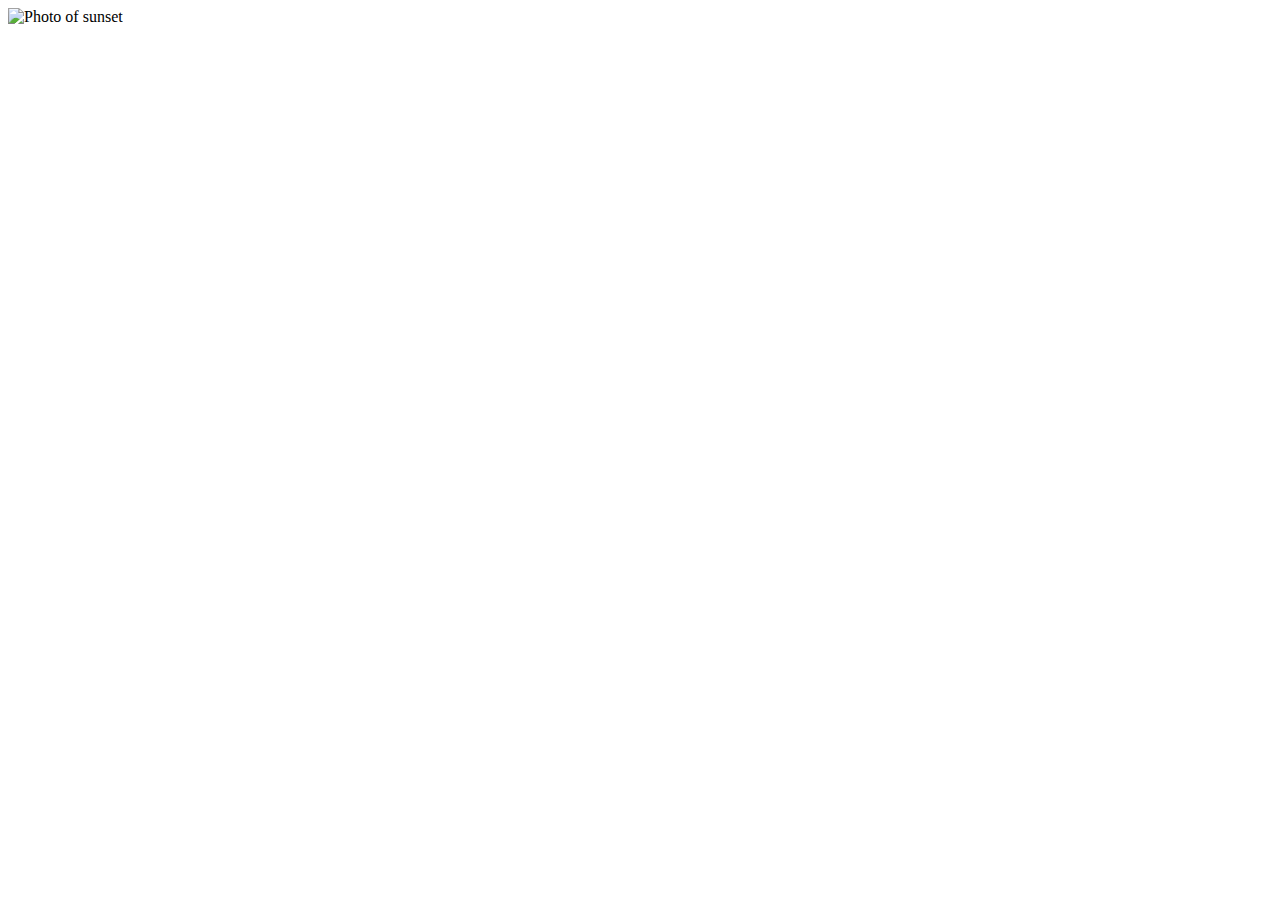
==== src/main/resources/templates/index.html @ 43357ff5 "nw" ====
<!DOCTYPE html>
<html lang="en" layout:decorate="~{layout}" xmlns:layout="http://www.ultraq.net.nz/thymeleaf/layout"
    xmlns:th="http://www.thymeleaf.org">

<body>
    <div layout:fragment="content">
        <section class="my-5">
            <div class="container">
                <div class="row">
                    <div th:each="plant : ${plants}" class="col-4 item">
                        <div class="card item-card">
                            <img src="https://static.pexels.com/photos/7096/people-woman-coffee-meeting.jpg" alt="Photo of sunset">
                            <h5 class="card-title mt-3 mb-3" th:text="${plant.scientificName}">
                                </h5>
                                <p th:text="${plant.englishName}"></p>
                                <p th:text="${plant.localName}"></p>
                                <p class="card-text" th:text="${plant.narration}"></p>
                        </div>
                    </div>
                </div>
            </div>
        </section>
    </div>
</body>

</html>
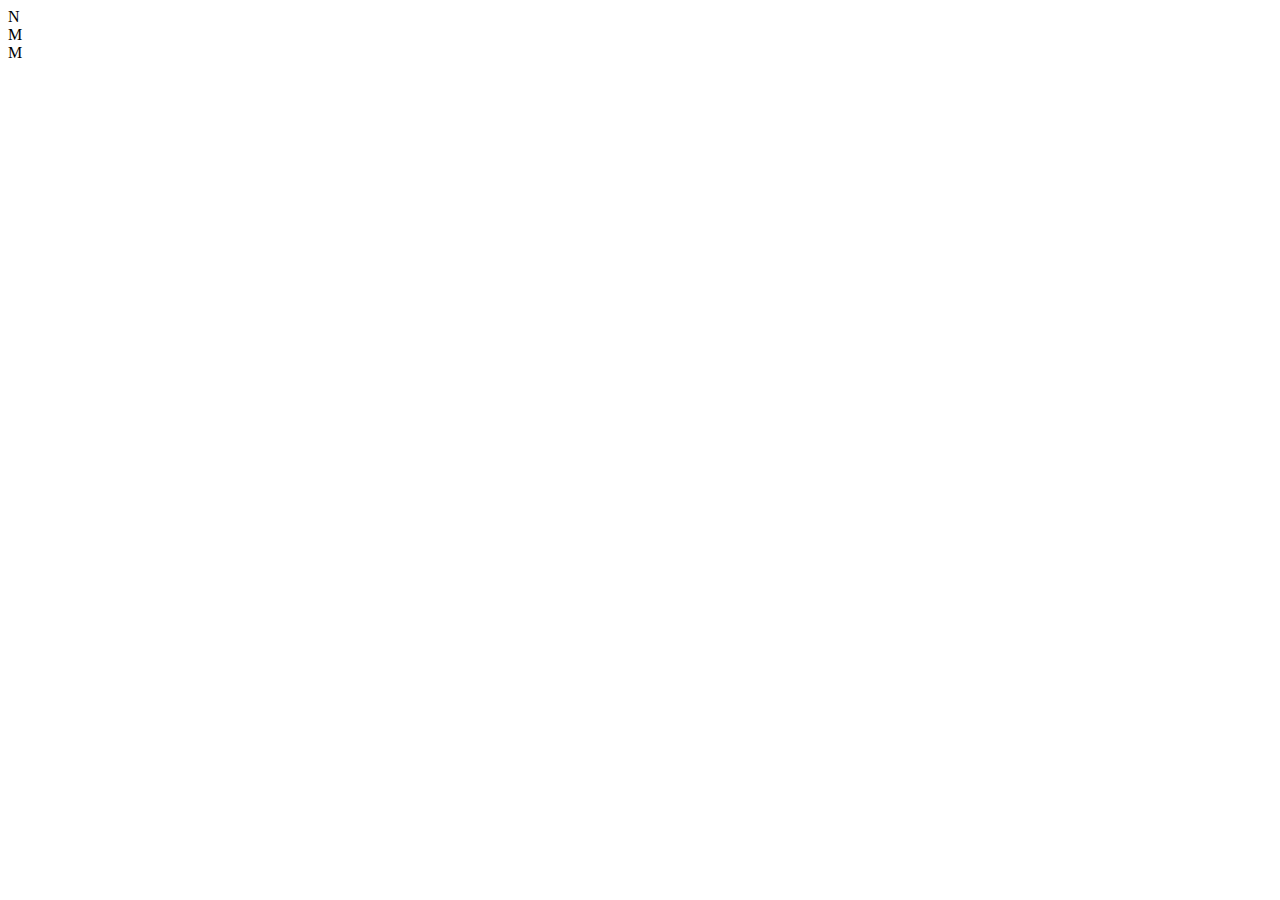
==== commit 061bded8: "Changing to layouts." ====
--- a/src/main/resources/templates/index.html
+++ b/src/main/resources/templates/index.html
@@ -6,17 +6,22 @@
     <div layout:fragment="content">
         <section class="my-5">
             <div class="container">
-                <div class="row">
-                    <div th:each="plant : ${plants}" class="col-4 item">
-                        <div class="card item-card">
-                            <img src="https://static.pexels.com/photos/7096/people-woman-coffee-meeting.jpg" alt="Photo of sunset">
-                            <h5 class="card-title mt-3 mb-3" th:text="${plant.scientificName}">
-                                </h5>
-                                <p th:text="${plant.englishName}"></p>
-                                <p th:text="${plant.localName}"></p>
-                                <p class="card-text" th:text="${plant.narration}"></p>
-                        </div>
-                    </div>
+                <div class="row" style="flex-direction: row">
+                    <div class="col-4">N</div>
+                    <div class="col-4">M </div>
+                    <div class="col-4">M</div>
+
+
+                        <!--                    <div class="col-4 item" th:each="plant : ${plants}">-->
+<!--                        <div class="card item-card">-->
+<!--                            <img src="https://static.pexels.com/photos/7096/people-woman-coffee-meeting.jpg" alt="Photo of sunset">-->
+<!--                            <h5 class="card-title mt-3 mb-3" th:text="${plant.scientificName}">-->
+<!--                                </h5>-->
+<!--                                <p th:text="${plant.englishName}"></p>-->
+<!--                                <p th:text="${plant.localName}"></p>-->
+<!--                                <p class="card-text" th:text="${plant.narration}"></p>-->
+<!--                        </div>-->
+<!--                    </div>-->
                 </div>
             </div>
         </section>
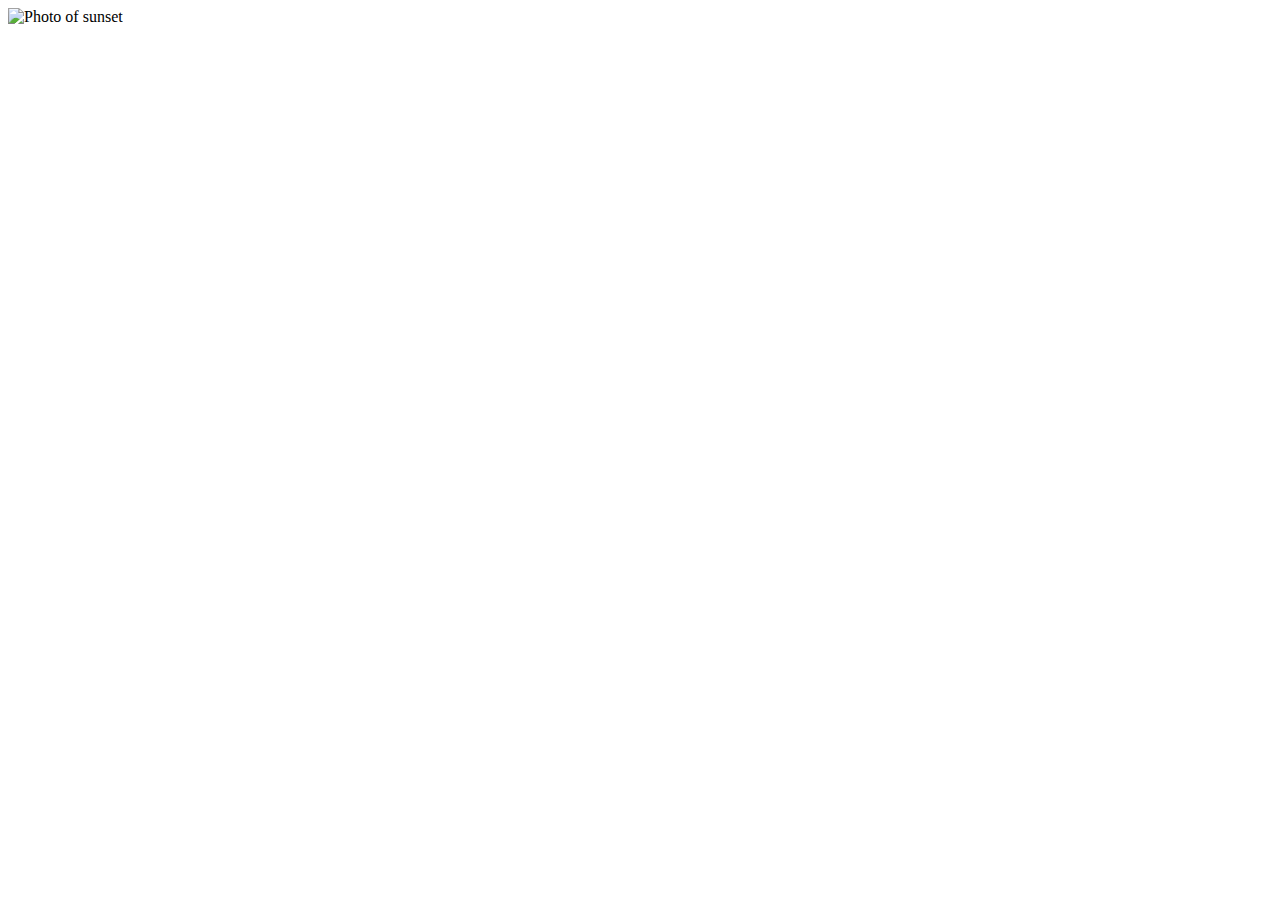
==== commit 89afaee0: "nw" ====
--- a/src/main/resources/templates/index.html
+++ b/src/main/resources/templates/index.html
@@ -6,22 +6,18 @@
     <div layout:fragment="content">
         <section class="my-5">
             <div class="container">
-                <div class="row" style="flex-direction: row">
-                    <div class="col-4">N</div>
-                    <div class="col-4">M </div>
-                    <div class="col-4">M</div>
-
-
-                        <!--                    <div class="col-4 item" th:each="plant : ${plants}">-->
-<!--                        <div class="card item-card">-->
-<!--                            <img src="https://static.pexels.com/photos/7096/people-woman-coffee-meeting.jpg" alt="Photo of sunset">-->
-<!--                            <h5 class="card-title mt-3 mb-3" th:text="${plant.scientificName}">-->
-<!--                                </h5>-->
-<!--                                <p th:text="${plant.englishName}"></p>-->
-<!--                                <p th:text="${plant.localName}"></p>-->
-<!--                                <p class="card-text" th:text="${plant.narration}"></p>-->
-<!--                        </div>-->
-<!--                    </div>-->
+                <div class="row">
+                    <div class="col item" th:each="plant : ${plants}">
+                        <div class="card item-card">
+                            <img src="https://static.pexels.com/photos/7096/people-woman-coffee-meeting.jpg"
+                                alt="Photo of sunset">
+                            <h5 class="card-title mt-3 mb-3" th:text="${plant.scientificName}">
+                            </h5>
+                            <p th:text="${plant.englishName}"></p>
+                            <p th:text="${plant.localName}"></p>
+                            <p class="card-text" th:text="${plant.narration}"></p>
+                        </div>
+                    </div>
                 </div>
             </div>
         </section>
